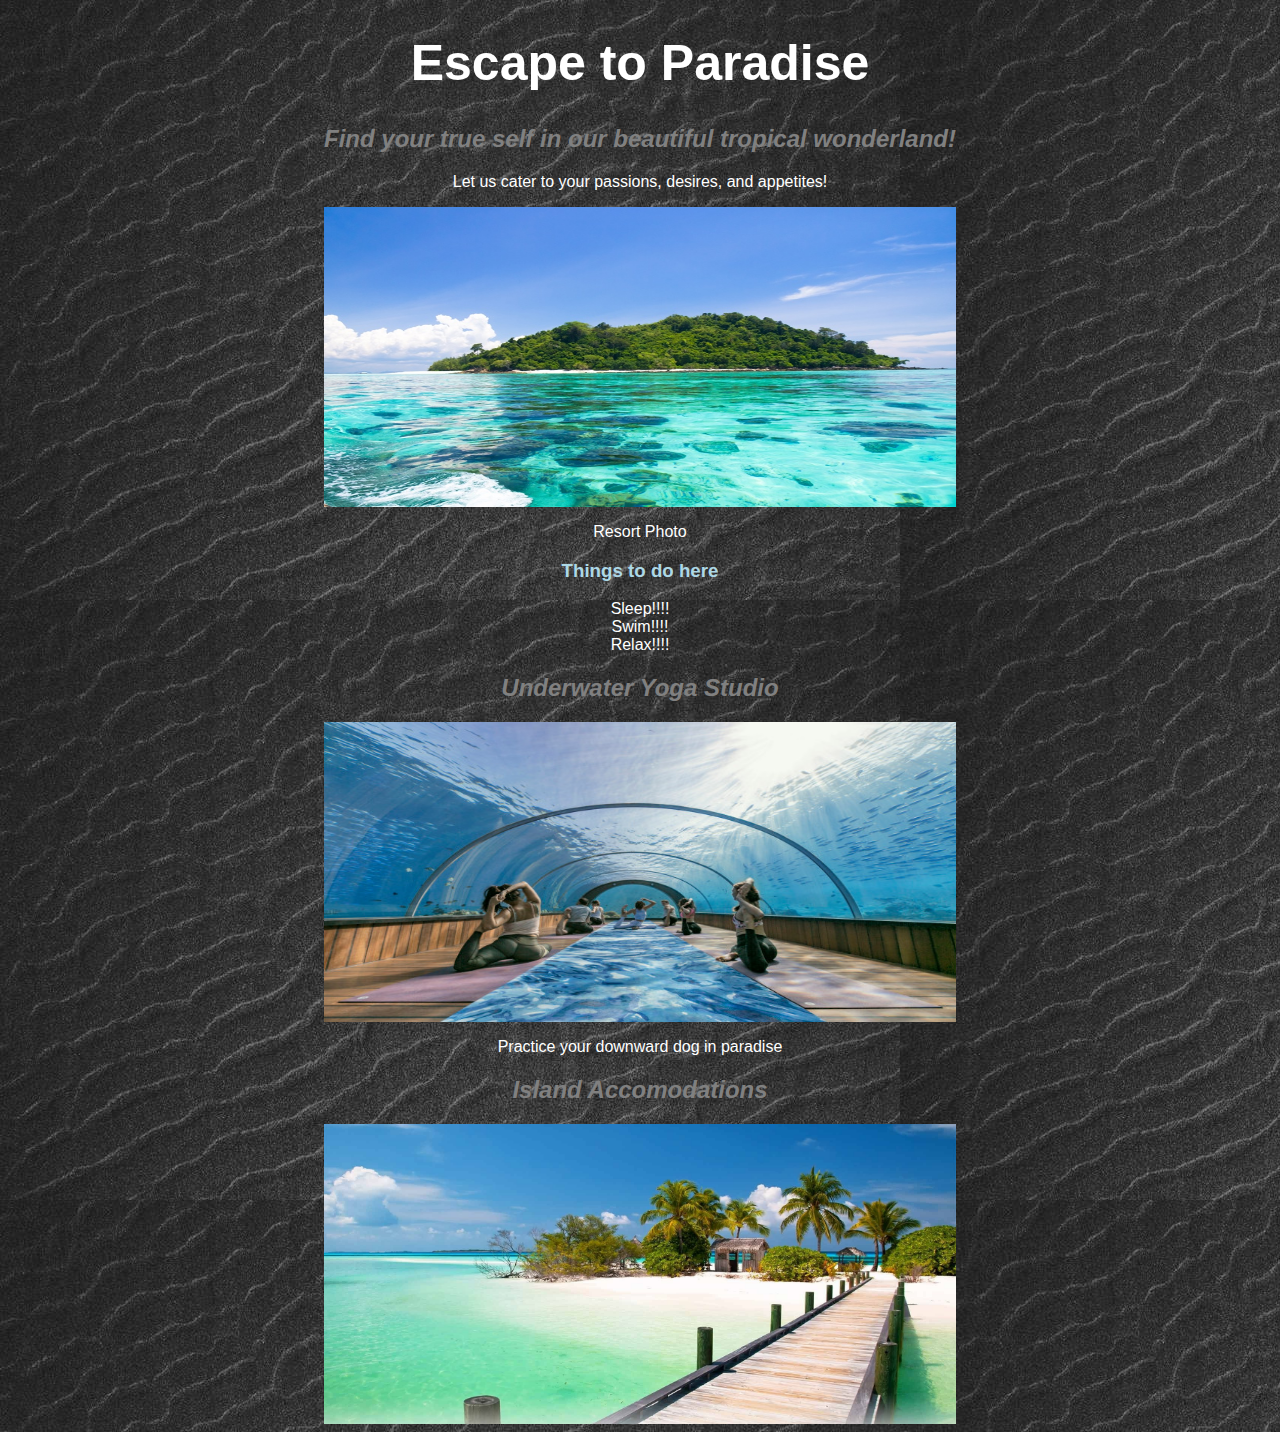
==== index.html @ 7e0098cc "rename resort-website.html to index.html" ====
<!DOCTYPE html>
<html>
  <head>
    <link href="css/styles.css" rel="stylesheet" type="text/css">
    <title>Island Resort</title>
  </head>
  <body>
    <h1>Escape to Paradise</h1>
    <h2>Find your true self in our beautiful tropical wonderland!</h2>
    <p>Let us cater to your passions, desires, and appetites!</p>

    <img src="img/island1.jpg" height="300px" width="400px" class="center">
    <p>Resort Photo</p>

    <h3>Things to do here</h3>
    <p>Sleep!!!!<br>
      Swim!!!!<br>
      Relax!!!!<br>

  <h2>Underwater Yoga Studio</h2>
    <img src="img/island2.jpg" height="300px" width="400px" class="center">
    <p>Practice your downward dog in paradise</p>

  <h2>Island Accomodations</h2>
    <img src="img/island3.jpg" height="300px" width="400px" class="center">
  </body>
</html>
---- css/styles.css ----
h1 {
  color: white;
  text-align: center;
  font-size: 50px;
  font-family: sans-serif;
}

h2 {
  font-style: italic;
  text-align: center;
  color: grey;
}

h3 {
  color:lightblue;
}
.center {
  display: block;
  margin-left: auto;
  margin-right: auto;
  width: 50%;
}

img {
  width: 400px;
  height: 300px;
}

p {
  color: white;
}

body {
  background-image: url('img/blacksand.jpg');
  text-align: center;
  font-family: sans-serif;
}
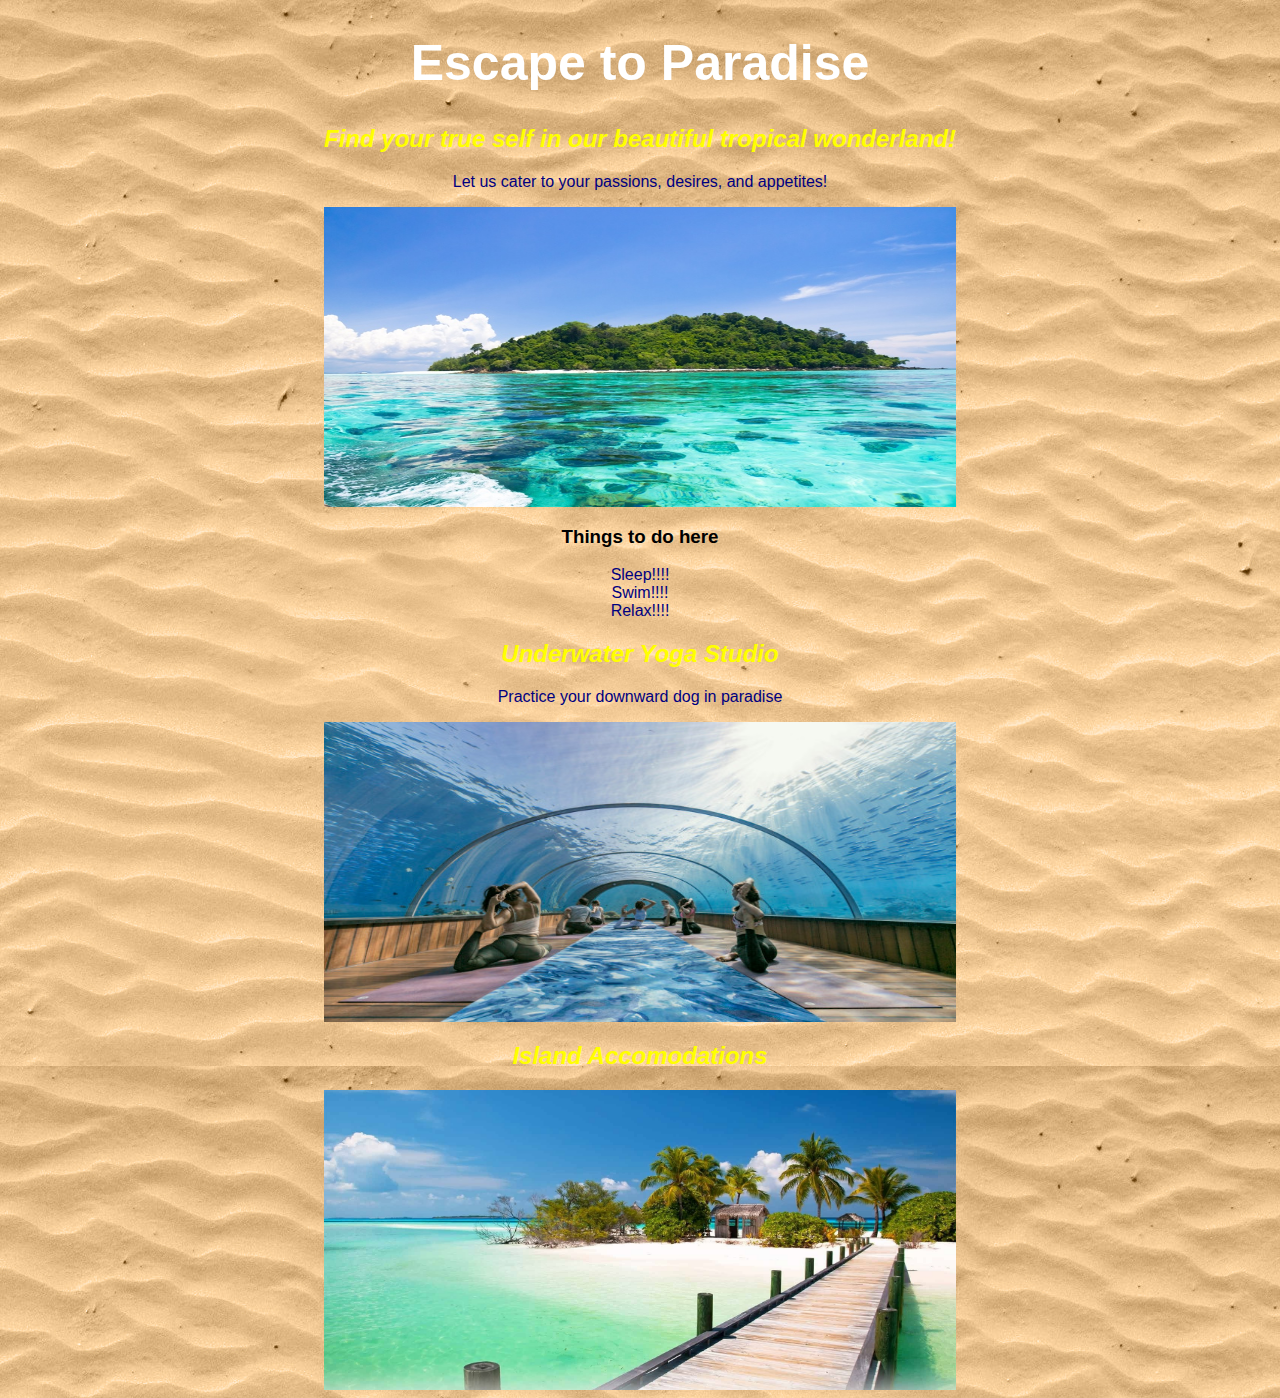
==== commit 4a93f253: "minor text tweaks and formatting" ====
--- a/index.html
+++ b/index.html
@@ -6,22 +6,21 @@
   </head>
   <body>
     <h1>Escape to Paradise</h1>
+
     <h2>Find your true self in our beautiful tropical wonderland!</h2>
-    <p>Let us cater to your passions, desires, and appetites!</p>
-
-    <img src="img/island1.jpg" height="300px" width="400px" class="center">
-    <p>Resort Photo</p>
+      <p>Let us cater to your passions, desires, and appetites!</p>
+        <img src="img/island1.jpg" height="300px" width="400px" class="center">
 
     <h3>Things to do here</h3>
-    <p>Sleep!!!!<br>
-      Swim!!!!<br>
-      Relax!!!!<br>
+      <p>Sleep!!!!<br>
+        Swim!!!!<br>
+        Relax!!!!<br>
 
   <h2>Underwater Yoga Studio</h2>
-    <img src="img/island2.jpg" height="300px" width="400px" class="center">
     <p>Practice your downward dog in paradise</p>
+      <img src="img/island2.jpg" height="300px" width="400px" class="center">
 
   <h2>Island Accomodations</h2>
-    <img src="img/island3.jpg" height="300px" width="400px" class="center">
+      <img src="img/island3.jpg" height="300px" width="400px" class="center">
   </body>
 </html>
--- a/css/styles.css
+++ b/css/styles.css
@@ -8,12 +8,9 @@
 h2 {
   font-style: italic;
   text-align: center;
-  color: grey;
+  color: yellow;
 }
 
-h3 {
-  color:lightblue;
-}
 .center {
   display: block;
   margin-left: auto;
@@ -27,11 +24,11 @@
 }
 
 p {
-  color: white;
+  color: navy;
 }
 
 body {
-  background-image: url('img/blacksand.jpg');
+  background-image: url('img/sand.jpg');
   text-align: center;
   font-family: sans-serif;
 }
